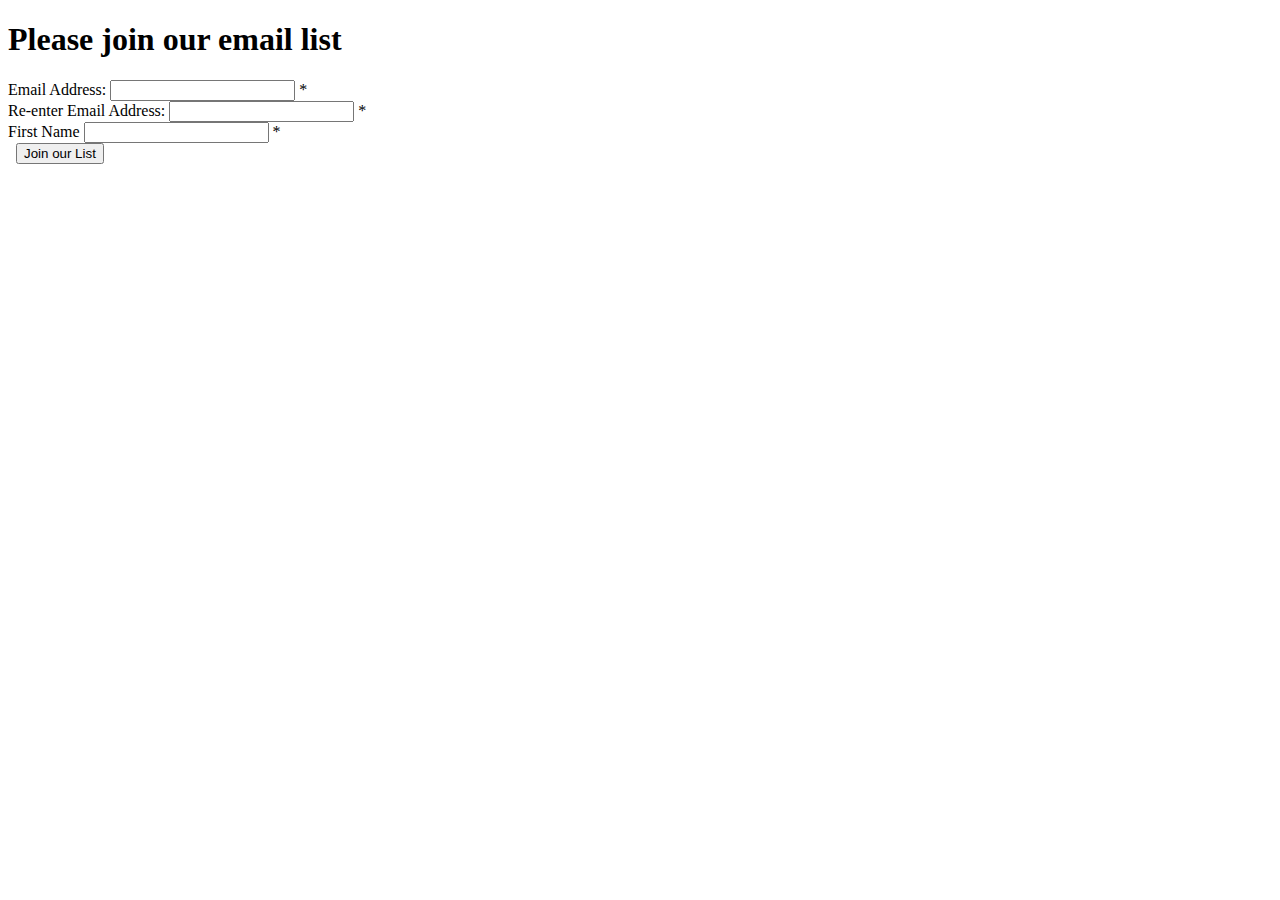
==== code/email.html @ 62418c8b "Add files via upload" ====
<!DOCTYPE html>
<html lang="en-US">
    
    <head> 
        <meta charset = "utf-8">
        <title>Email List</title>
        <meta name="description" content="IFSC 3300 HW" />
        <meta name="author" content= "Nneka Greer"/>
        <meta name="viewport" content="width=device-width, initial-scale=1, shrink-to-fit=no"/>
        <link href="../assets/css/email.css" rel="stylesheet" type="text/css"/>
        <script src="../assets/js/email.js" type="text/javascript"></script>
    </head>
<!--Ch 6: ex 6-3 p.199 
an enhancement to the code on p. 177-->
    <body>
        <main>
            <h1>Please join our email list</h1>
            <form id="email_form" name="email_form" action="join.html" method="get">
                <label for="email_address1">Email Address:</label>
                <input type="text" id="email_address1" name="email_address1">
                <span>*</span><br>
    
                <label for="email_address2">Re-enter Email Address:</label>
                <input type="text" id="email_address2" name="email_address2">
                <span>*</span><br>
    
                <label for="first_name">First Name</label>
                <input type="text" id="first_name" name="first_name">
                <span>*</span><br>
    
                <label>&nbsp;</label>
                <input type="button" id="join_list" value="Join our List">
            </form>
        </main>
    </body>
</html>
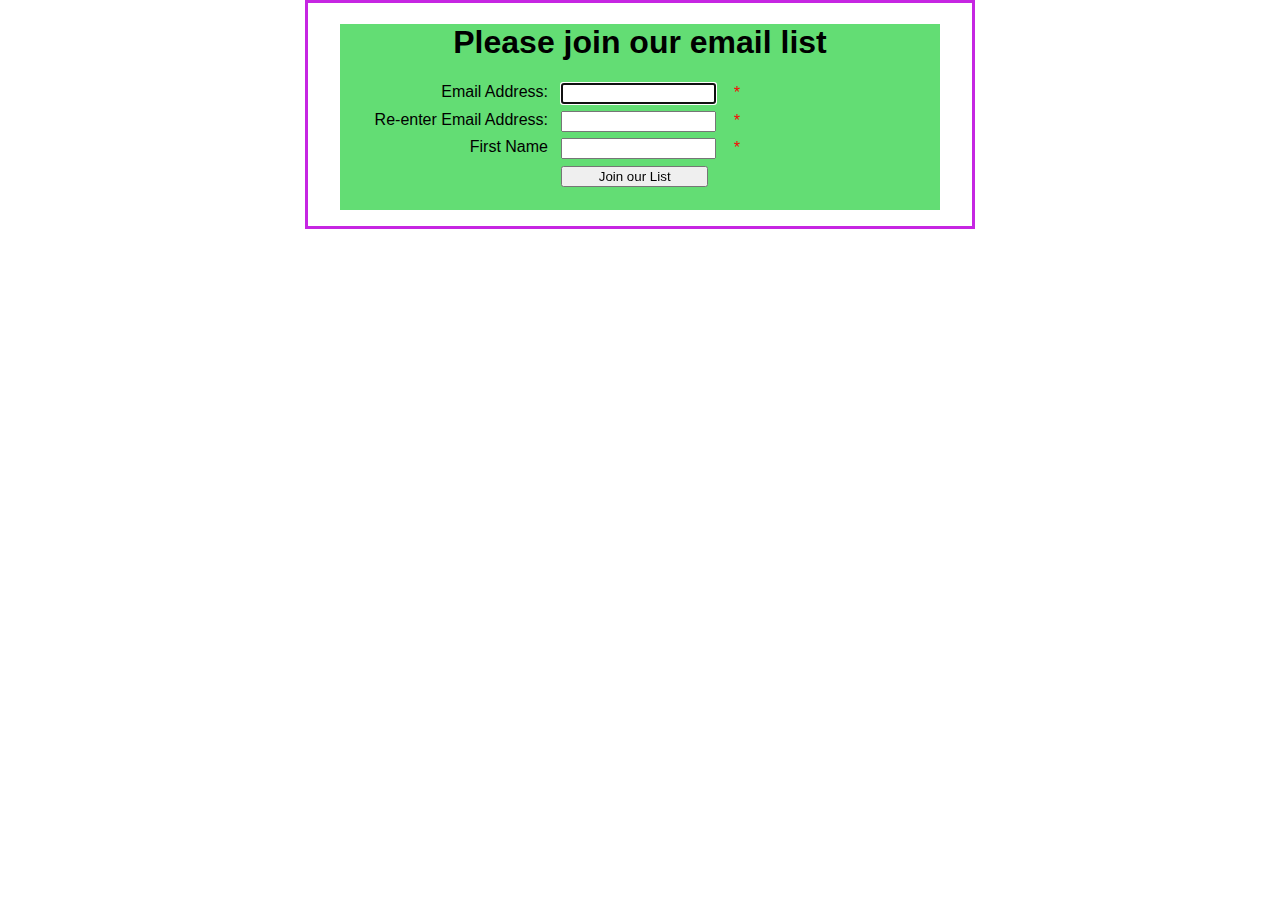
==== commit 1e5eb2eb: "Update email.html" ====
--- a/code/email.html
+++ b/code/email.html
@@ -15,7 +15,7 @@
     <body>
         <main>
             <h1>Please join our email list</h1>
-            <form id="email_form" name="email_form" action="join.html" method="get">
+            <form id="email_form" name="email_form" action="email_join.html" method="get">
                 <label for="email_address1">Email Address:</label>
                 <input type="text" id="email_address1" name="email_address1">
                 <span>*</span><br>
@@ -33,4 +33,4 @@
             </form>
         </main>
     </body>
-</html>+</html>
--- a/assets/css/email.css
+++ b/assets/css/email.css
@@ -0,0 +1,33 @@
+/* Email -Ch 6: ex 6-3 p.199 -an enhancement to the code on p. 177 */
+
+body {
+    font-family: Arial, Helvetica, sans-serif;
+    background-color: white;
+    margin: 0 auto;
+	padding: 0 2em 1em;
+    width: 600px;
+    border: 3px solid #c626e2;
+}
+main {
+    background-color: #63dd74;
+    padding: 0 2em 1em;
+}
+
+h1 {
+	color: b #c626e2;
+	text-align: center;
+}
+label {
+	float: left;
+    width: 11em;
+    text-align: right;
+}
+input {
+    margin-left: 1em;
+	margin-right: 1em;
+    margin-bottom: .5em;
+    width: 11em;
+}
+span {
+	color: red;
+}
